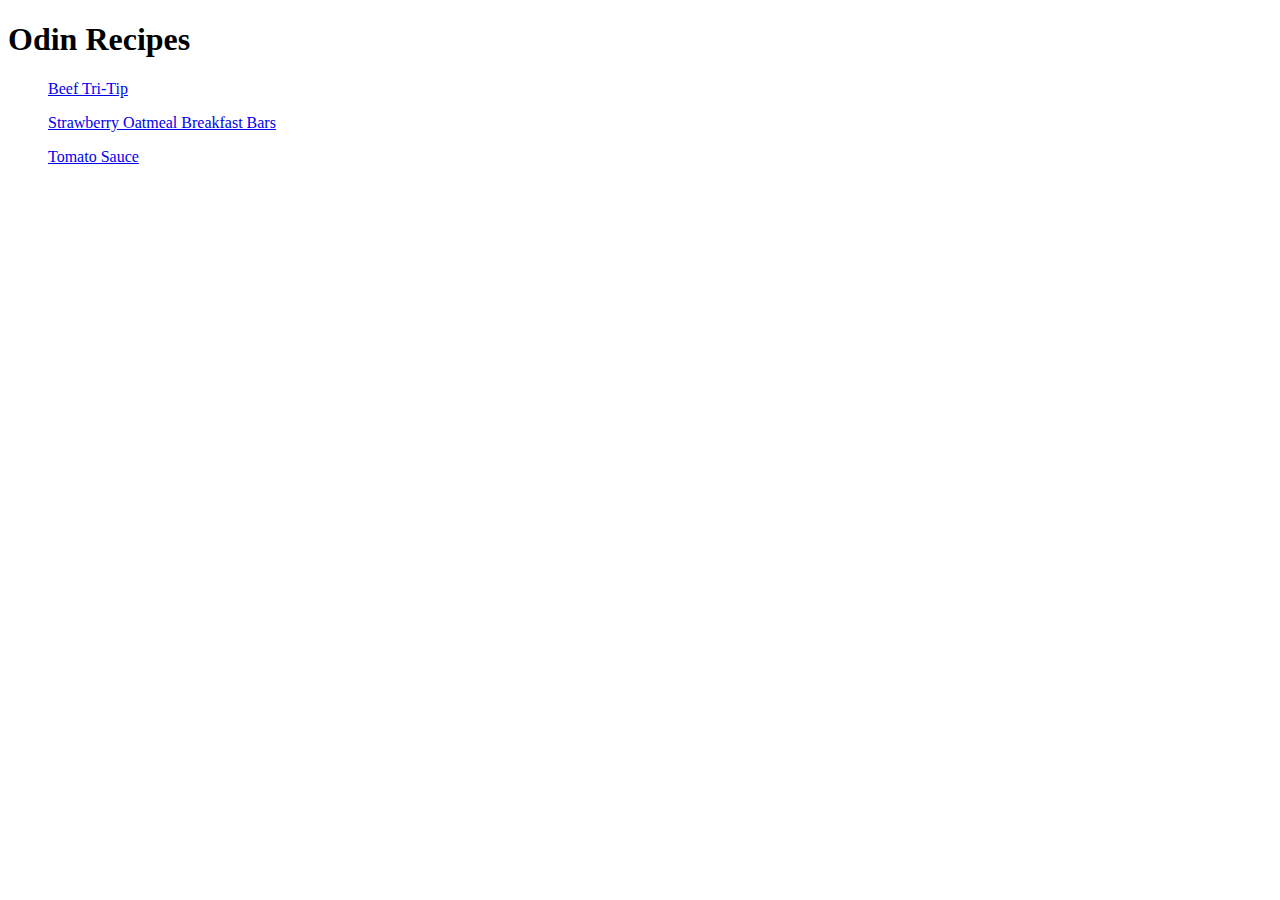
==== index.html @ 08390783 "added index, pages and images" ====
<!DOCTYPE html>
<html lang="en">
    <head>
        <title>Recipes</title>
        <meta charset="utf-8">
    </head>
    <body>
        <h1>Odin Recipes</h1>
            <ul>
            <a href="./recipes/beeftritip.html"><p>Beef Tri-Tip</p></Tri-Tip></a>
            <a href="./recipes/breakfastbar.html"><p>Strawberry Oatmeal Breakfast Bars</p></a>
            <a href="./recipes/tomatosauce.html"><p>Tomato Sauce</p></a>
            </ul>
    </body>
</html>
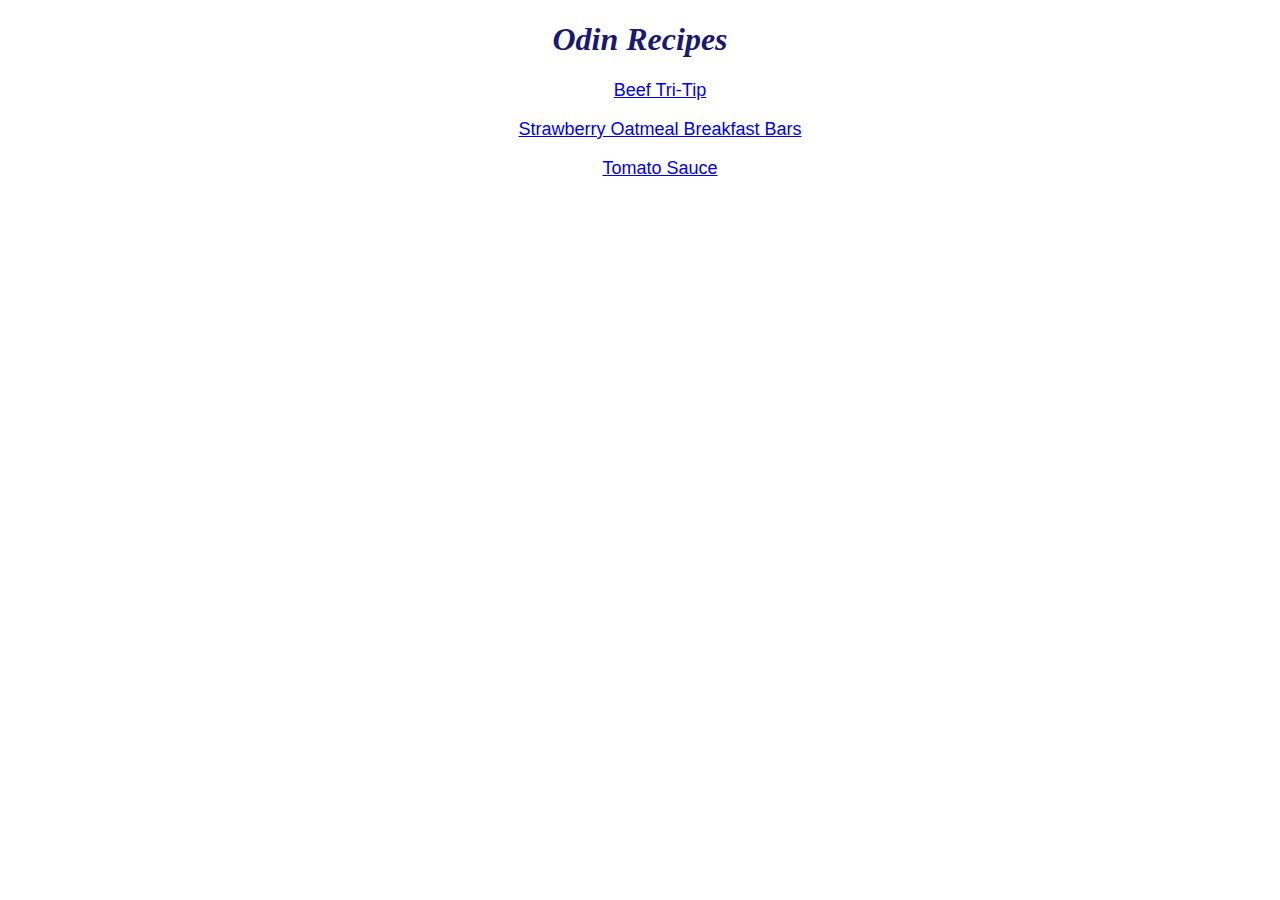
==== commit 1de39d18: "Added beginner styles" ====
--- a/index.html
+++ b/index.html
@@ -3,6 +3,7 @@
     <head>
         <title>Recipes</title>
         <meta charset="utf-8">
+        <link rel="stylesheet" href="./styles.css">
     </head>
     <body>
         <h1>Odin Recipes</h1>
--- a/styles.css
+++ b/styles.css
@@ -0,0 +1,16 @@
+h1 {
+    color:midnightblue;
+    font-family: monospace
+    font-size: 24px;
+    text-align: center;
+    font-weight: bold;
+    font-style: italic;
+}
+
+ul {
+    color: darkslategrey;
+    font-family: Helvetica, Arial, sans-serif;
+    font-size: 18px;
+    text-align: center;
+}
+
